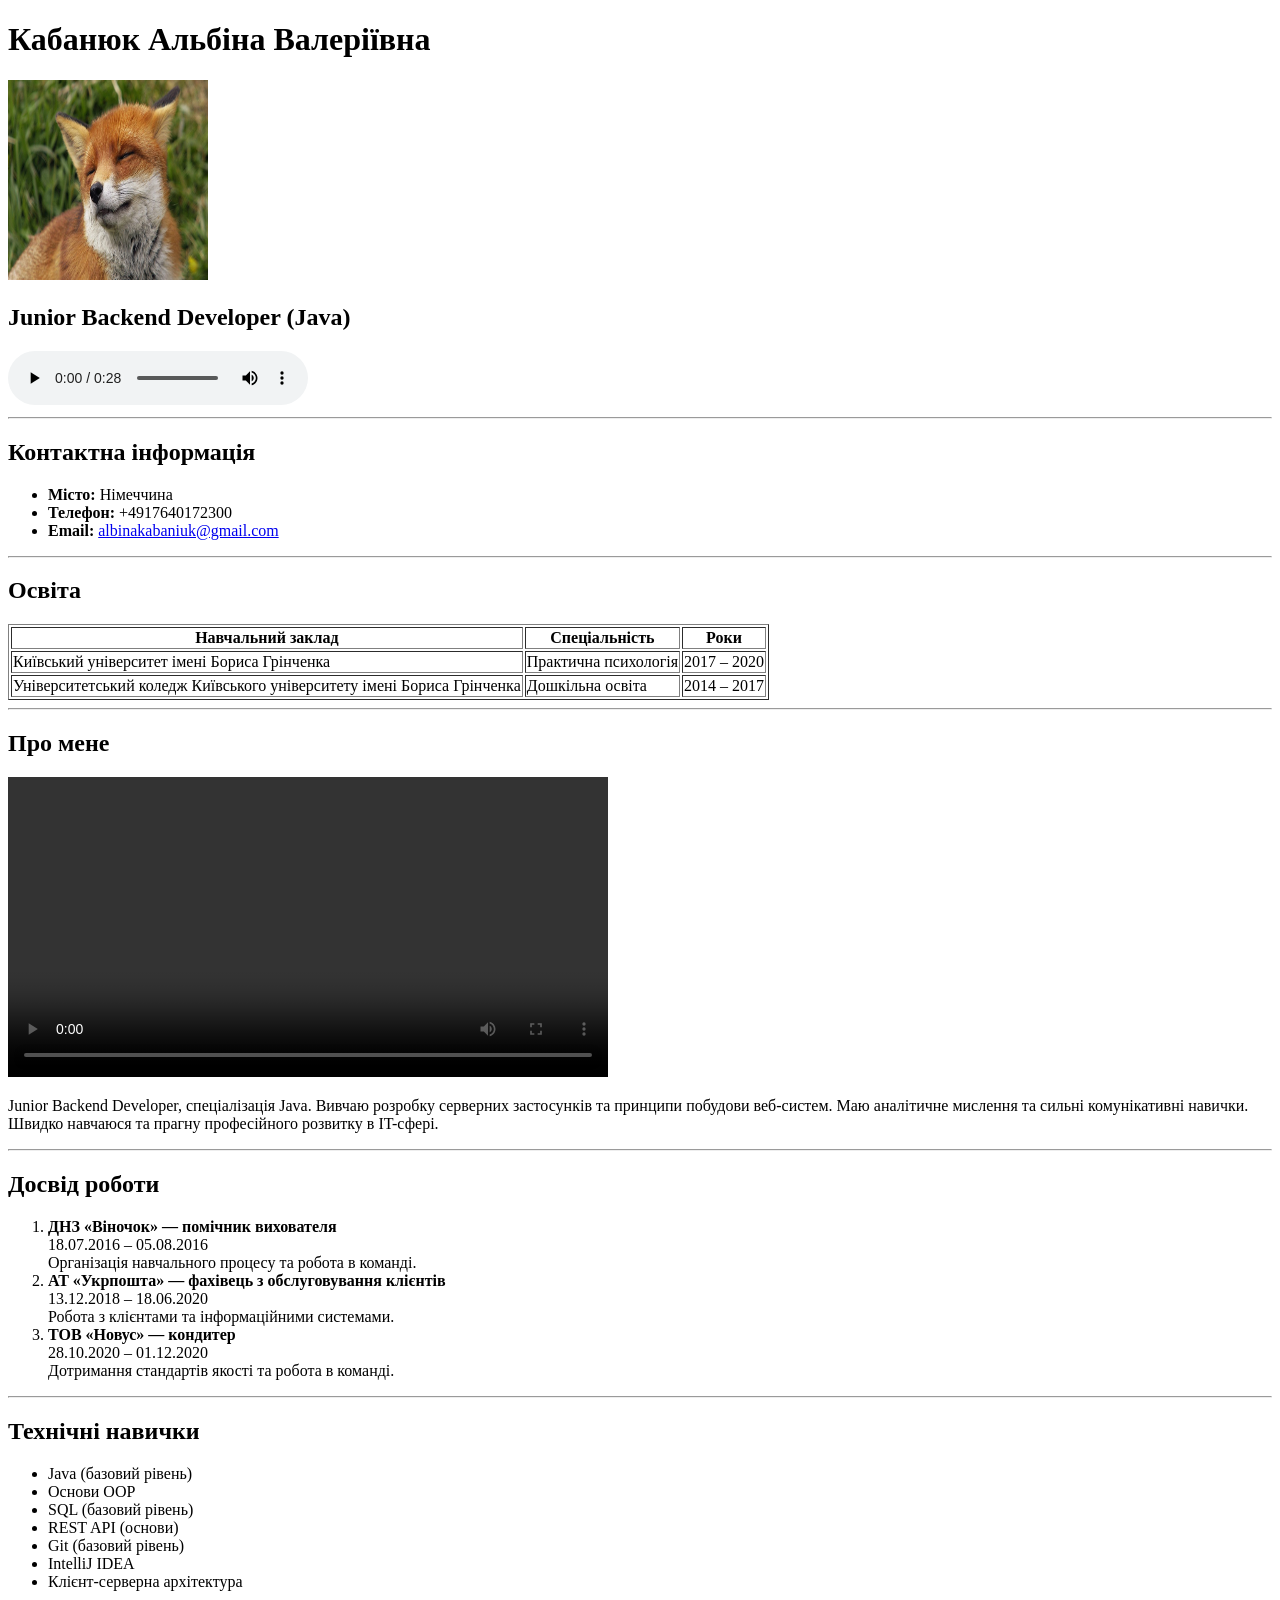
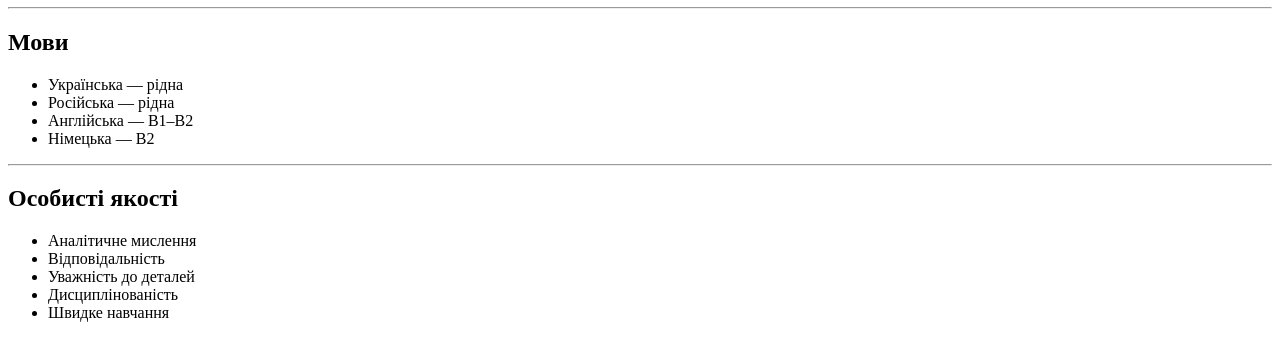
==== Frontend/lesson-83-HTML-2/index.html @ bc5cb2d4 "lesson-83-HTML-2" ====
<!doctype html>
<html lang="uk">

<head>
    <meta charset="UTF-8">
    <title>Кабанюк Альбіна - CV</title>
</head>

<body>

<h1>Кабанюк Альбіна Валеріївна</h1>

<img src="albina-kabaniuk.jpg" alt="Profile Image" width="200" height="200">

<h2>Junior Backend Developer (Java)</h2>

<audio controls>
    <source src="albina-kabaniuk.mp3" type="audio/mpeg">
    Your browser does not support the audio element.
</audio>

<hr>

<h2>Контактна інформація</h2>

<ul>
    <li><b>Місто:</b> Німеччина</li>
    <li><b>Телефон:</b> +4917640172300</li>
    <li><b>Email:</b> <a href="mailto:albinakabaniuk@gmail.com">albinakabaniuk@gmail.com</a></li>
</ul>

<hr>

<h2>Освіта</h2>

<table border="1">

    <tr>
        <th>Навчальний заклад</th>
        <th>Спеціальність</th>
        <th>Роки</th>
    </tr>

    <tr>
        <td>Київський університет імені Бориса Грінченка</td>
        <td>Практична психологія</td>
        <td>2017 – 2020</td>
    </tr>

    <tr>
        <td>Університетський коледж Київського університету імені Бориса Грінченка</td>
        <td>Дошкільна освіта</td>
        <td>2014 – 2017</td>
    </tr>

</table>

<hr>

<h2>Про мене</h2>

<video controls width="600">

    <source src="albina-kabaniuk.mp4" type="video/mp4">

    Your browser does not support the video tag.

</video>

<p>
    Junior Backend Developer, спеціалізація Java.
    Вивчаю розробку серверних застосунків та принципи побудови веб-систем.
    Маю аналітичне мислення та сильні комунікативні навички.
    Швидко навчаюся та прагну професійного розвитку в IT-сфері.
</p>

<hr>

<h2>Досвід роботи</h2>

<ol>

    <li>
        <b>ДНЗ «Віночок» — помічник вихователя</b><br>
        18.07.2016 – 05.08.2016<br>
        Організація навчального процесу та робота в команді.
    </li>

    <li>
        <b>АТ «Укрпошта» — фахівець з обслуговування клієнтів</b><br>
        13.12.2018 – 18.06.2020<br>
        Робота з клієнтами та інформаційними системами.
    </li>

    <li>
        <b>ТОВ «Новус» — кондитер</b><br>
        28.10.2020 – 01.12.2020<br>
        Дотримання стандартів якості та робота в команді.
    </li>

</ol>

<hr>

<h2>Технічні навички</h2>

<ul>
    <li>Java (базовий рівень)</li>
    <li>Основи OOP</li>
    <li>SQL (базовий рівень)</li>
    <li>REST API (основи)</li>
    <li>Git (базовий рівень)</li>
    <li>IntelliJ IDEA</li>
    <li>Клієнт-серверна архітектура</li>
</ul>

<hr>

<h2>Мови</h2>

<ul>
    <li>Українська — рідна</li>
    <li>Російська — рідна</li>
    <li>Англійська — B1–B2</li>
    <li>Німецька — B2</li>
</ul>

<hr>

<h2>Особисті якості</h2>

<ul>
    <li>Аналітичне мислення</li>
    <li>Відповідальність</li>
    <li>Уважність до деталей</li>
    <li>Дисциплінованість</li>
    <li>Швидке навчання</li>
</ul>

</body>
</html>
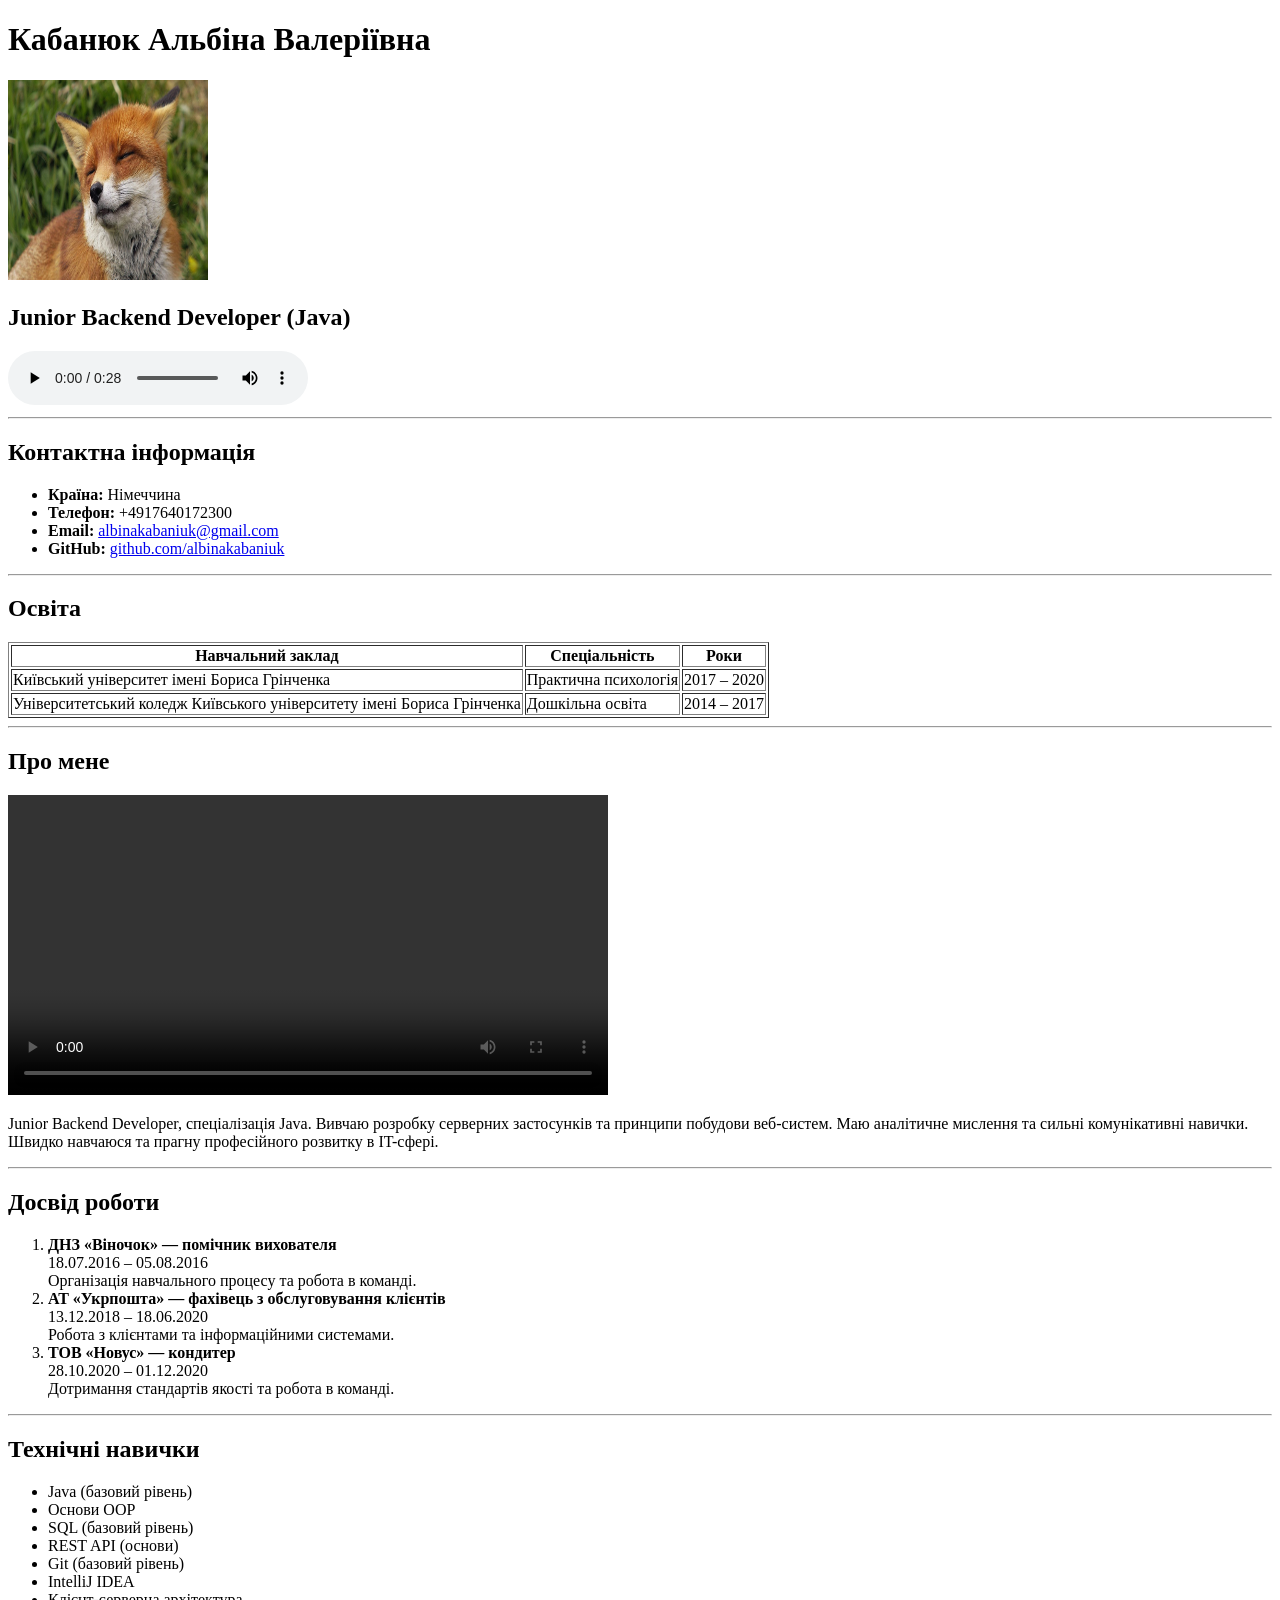
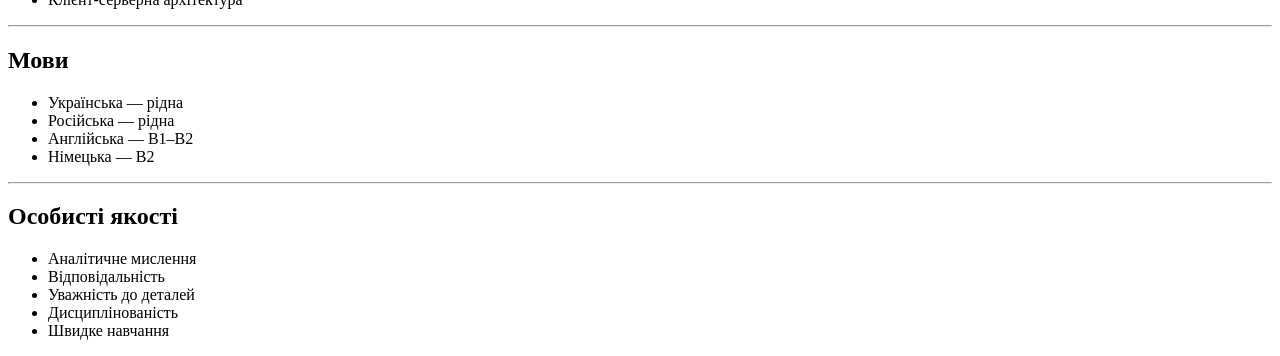
==== commit 55c55300: "lesson-84-HTML-4" ====
--- a/Frontend/lesson-83-HTML-2/index.html
+++ b/Frontend/lesson-83-HTML-2/index.html
@@ -24,9 +24,10 @@
 <h2>Контактна інформація</h2>
 
 <ul>
-    <li><b>Місто:</b> Німеччина</li>
+    <li><b>Країна:</b> Німеччина</li>
     <li><b>Телефон:</b> +4917640172300</li>
     <li><b>Email:</b> <a href="mailto:albinakabaniuk@gmail.com">albinakabaniuk@gmail.com</a></li>
+    <li><b>GitHub:</b> <a href="https://github.com/albinakabaniuk" target="_blank">github.com/albinakabaniuk</a></li>
 </ul>
 
 <hr>
